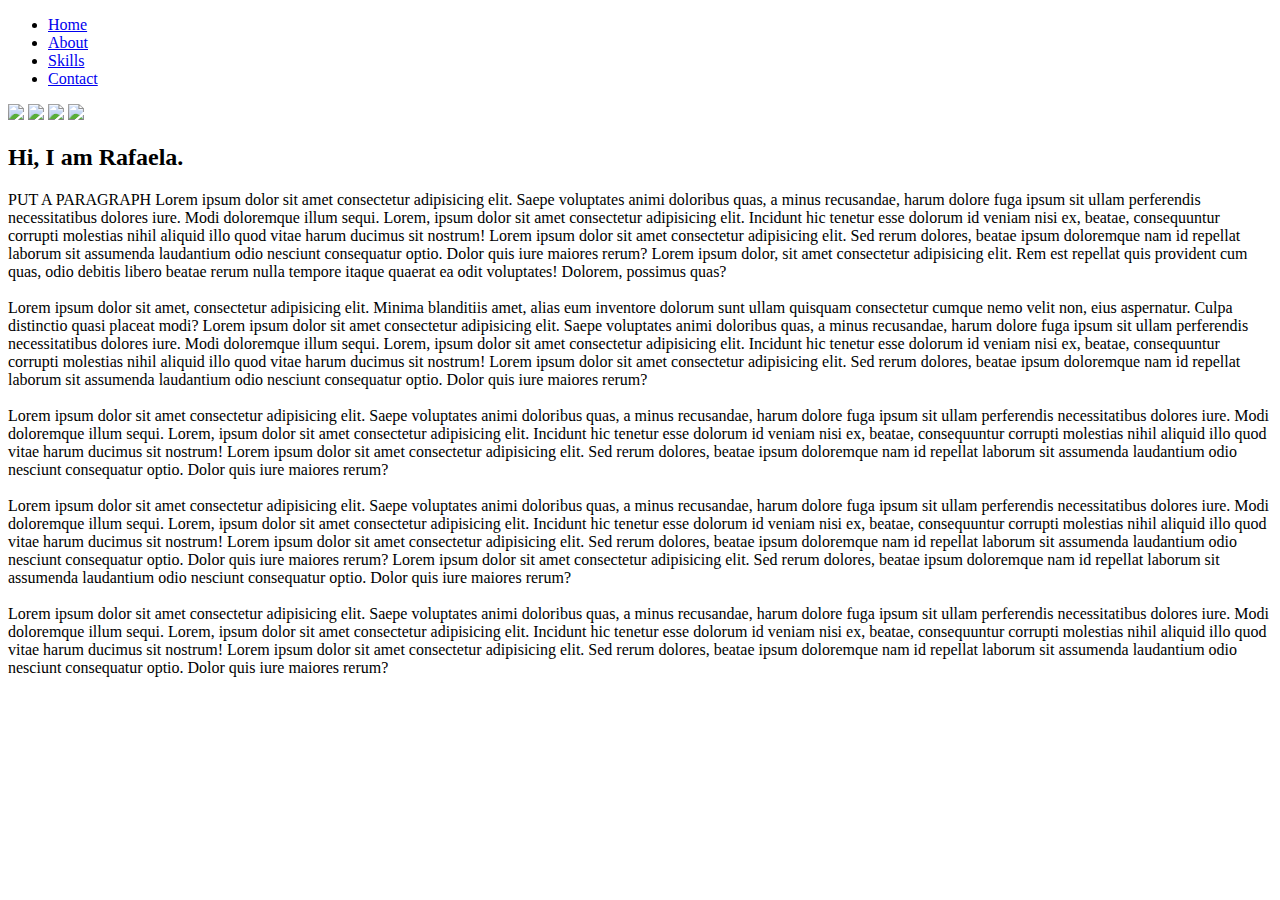
==== index.html/index.html @ fecace55 "first commit" ====
<!DOCTYPE html>
<html>
    <head>
        <title>Rafaela Portfolio</title>
        <link rel="stylesheet" type="text/css" href="C:\Users\Rafaela\OneDrive\Desktop\Shift Click project\style.css\style.css">
    </head>
    <body>
        <header>
            <ul>
                <li><a href="C:\Users\Rafaela\OneDrive\Desktop\Shift Click project\index.html\index.html" class="active">Home</a></li>
                <li><a href="C:\Users\Rafaela\OneDrive\Desktop\Shift Click project\pages\about.html">About</a></li>
                <li><a href="C:\Users\Rafaela\OneDrive\Desktop\Shift Click project\pages\skills.html">Skills</a></li>
                <li><a href="C:\Users\Rafaela\OneDrive\Desktop\Shift Click project\pages\contact.html">Contact</a></li>
            </ul>
        </header>
        <section>
            <img src="C:\Users\Rafaela\OneDrive\Desktop\Shift Click project\images\stars.png" id="stars">
            <img src="C:\Users\Rafaela\OneDrive\Desktop\Shift Click project\images\moon.png" id="moon">
            <img src="C:\Users\Rafaela\OneDrive\Desktop\Shift Click project\images\mountains_behind.png" id="mountains_behind">
            <img src="C:\Users\Rafaela\OneDrive\Desktop\Shift Click project\images\mountains_front.png" id="mountains_front">
        </section>
        <div class="sec" id="sec">
            <h2>Hi, I am Rafaela.</h2>
            <p>PUT A PARAGRAPH Lorem ipsum dolor sit amet consectetur adipisicing elit. Saepe voluptates animi doloribus quas, a minus recusandae, harum dolore fuga ipsum sit ullam perferendis necessitatibus dolores iure. Modi doloremque illum sequi.
                Lorem, ipsum dolor sit amet consectetur adipisicing elit. Incidunt hic tenetur esse dolorum id veniam nisi ex, beatae, consequuntur corrupti molestias nihil aliquid illo quod vitae harum ducimus sit nostrum!
                Lorem ipsum dolor sit amet consectetur adipisicing elit. Sed rerum dolores, beatae ipsum doloremque nam id repellat laborum sit assumenda laudantium odio nesciunt consequatur optio. Dolor quis iure maiores rerum?
                Lorem ipsum dolor, sit amet consectetur adipisicing elit. Rem est repellat quis provident cum quas, odio debitis libero beatae rerum nulla tempore itaque quaerat ea odit voluptates! Dolorem, possimus quas?<br><br>
                Lorem ipsum dolor sit amet, consectetur adipisicing elit. Minima blanditiis amet, alias eum inventore dolorum sunt ullam quisquam consectetur cumque nemo velit non, eius aspernatur. Culpa distinctio quasi placeat modi?
                Lorem ipsum dolor sit amet consectetur adipisicing elit. Saepe voluptates animi doloribus quas, a minus recusandae, harum dolore fuga ipsum sit ullam perferendis necessitatibus dolores iure. Modi doloremque illum sequi.
                Lorem, ipsum dolor sit amet consectetur adipisicing elit. Incidunt hic tenetur esse dolorum id veniam nisi ex, beatae, consequuntur corrupti molestias nihil aliquid illo quod vitae harum ducimus sit nostrum!
                Lorem ipsum dolor sit amet consectetur adipisicing elit. Sed rerum dolores, beatae ipsum doloremque nam id repellat laborum sit assumenda laudantium odio nesciunt consequatur optio. Dolor quis iure maiores rerum?<br><br>
                Lorem ipsum dolor sit amet consectetur adipisicing elit. Saepe voluptates animi doloribus quas, a minus recusandae, harum dolore fuga ipsum sit ullam perferendis necessitatibus dolores iure. Modi doloremque illum sequi.
                Lorem, ipsum dolor sit amet consectetur adipisicing elit. Incidunt hic tenetur esse dolorum id veniam nisi ex, beatae, consequuntur corrupti molestias nihil aliquid illo quod vitae harum ducimus sit nostrum!
                Lorem ipsum dolor sit amet consectetur adipisicing elit. Sed rerum dolores, beatae ipsum doloremque nam id repellat laborum sit assumenda laudantium odio nesciunt consequatur optio. Dolor quis iure maiores rerum?<br><br>
                Lorem ipsum dolor sit amet consectetur adipisicing elit. Saepe voluptates animi doloribus quas, a minus recusandae, harum dolore fuga ipsum sit ullam perferendis necessitatibus dolores iure. Modi doloremque illum sequi.
                Lorem, ipsum dolor sit amet consectetur adipisicing elit. Incidunt hic tenetur esse dolorum id veniam nisi ex, beatae, consequuntur corrupti molestias nihil aliquid illo quod vitae harum ducimus sit nostrum!
                Lorem ipsum dolor sit amet consectetur adipisicing elit. Sed rerum dolores, beatae ipsum doloremque nam id repellat laborum sit assumenda laudantium odio nesciunt consequatur optio. Dolor quis iure maiores rerum?
                Lorem ipsum dolor sit amet consectetur adipisicing elit. Sed rerum dolores, beatae ipsum doloremque nam id repellat laborum sit assumenda laudantium odio nesciunt consequatur optio. Dolor quis iure maiores rerum?<br><br>
                Lorem ipsum dolor sit amet consectetur adipisicing elit. Saepe voluptates animi doloribus quas, a minus recusandae, harum dolore fuga ipsum sit ullam perferendis necessitatibus dolores iure. Modi doloremque illum sequi.
                Lorem, ipsum dolor sit amet consectetur adipisicing elit. Incidunt hic tenetur esse dolorum id veniam nisi ex, beatae, consequuntur corrupti molestias nihil aliquid illo quod vitae harum ducimus sit nostrum!
                Lorem ipsum dolor sit amet consectetur adipisicing elit. Sed rerum dolores, beatae ipsum doloremque nam id repellat laborum sit assumenda laudantium odio nesciunt consequatur optio. Dolor quis iure maiores rerum?
                <br></p>
        </div>
    </body>
    <script>
        let stars = document.getElementById('stars');
        let moon = document.getElementById('moon');
        let mountains_behind = document.getElementById('mountains_behind');
        let mountains_front = document.getElementById('mountains_front');

        window.addEventListener('scroll', function() {
            let value = window.scrollY;
            stars.style.left = value * 0.25 + 'px';
            moon.style.top = value * 1.05 + 'px';
            mountains_behind.style.top = value * 0.5 + 'px';
            mountains_front.style.top = value * 0 + 'px';
        })
    </script>
</html>
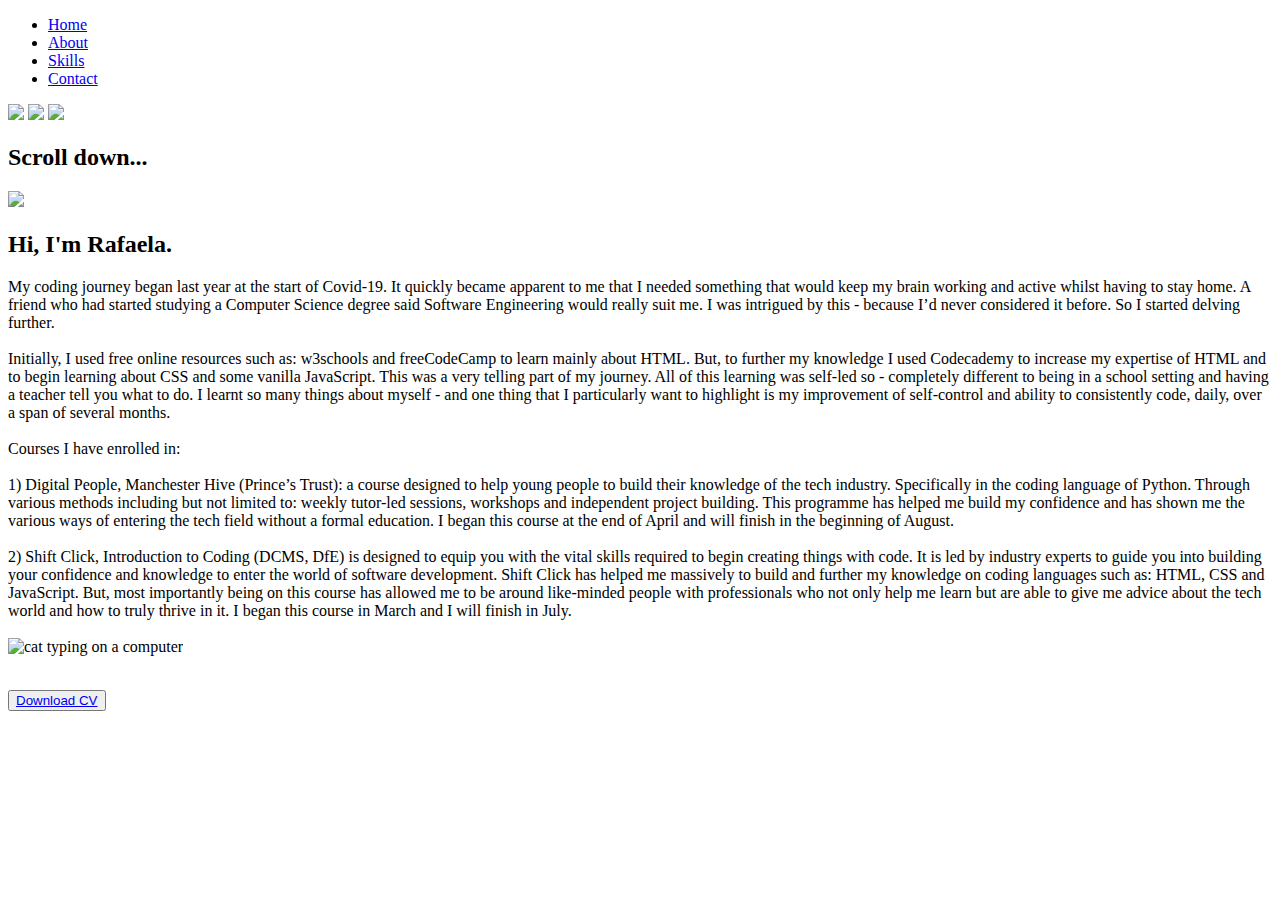
==== commit 8e8733d0: "scroll feature" ====
--- a/index.html/index.html
+++ b/index.html/index.html
@@ -17,29 +17,29 @@
             <img src="C:\Users\Rafaela\OneDrive\Desktop\Shift Click project\images\stars.png" id="stars">
             <img src="C:\Users\Rafaela\OneDrive\Desktop\Shift Click project\images\moon.png" id="moon">
             <img src="C:\Users\Rafaela\OneDrive\Desktop\Shift Click project\images\mountains_behind.png" id="mountains_behind">
+            <h2 id="text">Scroll down...</h2>
             <img src="C:\Users\Rafaela\OneDrive\Desktop\Shift Click project\images\mountains_front.png" id="mountains_front">
         </section>
         <div class="sec" id="sec">
-            <h2>Hi, I am Rafaela.</h2>
-            <p>PUT A PARAGRAPH Lorem ipsum dolor sit amet consectetur adipisicing elit. Saepe voluptates animi doloribus quas, a minus recusandae, harum dolore fuga ipsum sit ullam perferendis necessitatibus dolores iure. Modi doloremque illum sequi.
-                Lorem, ipsum dolor sit amet consectetur adipisicing elit. Incidunt hic tenetur esse dolorum id veniam nisi ex, beatae, consequuntur corrupti molestias nihil aliquid illo quod vitae harum ducimus sit nostrum!
-                Lorem ipsum dolor sit amet consectetur adipisicing elit. Sed rerum dolores, beatae ipsum doloremque nam id repellat laborum sit assumenda laudantium odio nesciunt consequatur optio. Dolor quis iure maiores rerum?
-                Lorem ipsum dolor, sit amet consectetur adipisicing elit. Rem est repellat quis provident cum quas, odio debitis libero beatae rerum nulla tempore itaque quaerat ea odit voluptates! Dolorem, possimus quas?<br><br>
-                Lorem ipsum dolor sit amet, consectetur adipisicing elit. Minima blanditiis amet, alias eum inventore dolorum sunt ullam quisquam consectetur cumque nemo velit non, eius aspernatur. Culpa distinctio quasi placeat modi?
-                Lorem ipsum dolor sit amet consectetur adipisicing elit. Saepe voluptates animi doloribus quas, a minus recusandae, harum dolore fuga ipsum sit ullam perferendis necessitatibus dolores iure. Modi doloremque illum sequi.
-                Lorem, ipsum dolor sit amet consectetur adipisicing elit. Incidunt hic tenetur esse dolorum id veniam nisi ex, beatae, consequuntur corrupti molestias nihil aliquid illo quod vitae harum ducimus sit nostrum!
-                Lorem ipsum dolor sit amet consectetur adipisicing elit. Sed rerum dolores, beatae ipsum doloremque nam id repellat laborum sit assumenda laudantium odio nesciunt consequatur optio. Dolor quis iure maiores rerum?<br><br>
-                Lorem ipsum dolor sit amet consectetur adipisicing elit. Saepe voluptates animi doloribus quas, a minus recusandae, harum dolore fuga ipsum sit ullam perferendis necessitatibus dolores iure. Modi doloremque illum sequi.
-                Lorem, ipsum dolor sit amet consectetur adipisicing elit. Incidunt hic tenetur esse dolorum id veniam nisi ex, beatae, consequuntur corrupti molestias nihil aliquid illo quod vitae harum ducimus sit nostrum!
-                Lorem ipsum dolor sit amet consectetur adipisicing elit. Sed rerum dolores, beatae ipsum doloremque nam id repellat laborum sit assumenda laudantium odio nesciunt consequatur optio. Dolor quis iure maiores rerum?<br><br>
-                Lorem ipsum dolor sit amet consectetur adipisicing elit. Saepe voluptates animi doloribus quas, a minus recusandae, harum dolore fuga ipsum sit ullam perferendis necessitatibus dolores iure. Modi doloremque illum sequi.
-                Lorem, ipsum dolor sit amet consectetur adipisicing elit. Incidunt hic tenetur esse dolorum id veniam nisi ex, beatae, consequuntur corrupti molestias nihil aliquid illo quod vitae harum ducimus sit nostrum!
-                Lorem ipsum dolor sit amet consectetur adipisicing elit. Sed rerum dolores, beatae ipsum doloremque nam id repellat laborum sit assumenda laudantium odio nesciunt consequatur optio. Dolor quis iure maiores rerum?
-                Lorem ipsum dolor sit amet consectetur adipisicing elit. Sed rerum dolores, beatae ipsum doloremque nam id repellat laborum sit assumenda laudantium odio nesciunt consequatur optio. Dolor quis iure maiores rerum?<br><br>
-                Lorem ipsum dolor sit amet consectetur adipisicing elit. Saepe voluptates animi doloribus quas, a minus recusandae, harum dolore fuga ipsum sit ullam perferendis necessitatibus dolores iure. Modi doloremque illum sequi.
-                Lorem, ipsum dolor sit amet consectetur adipisicing elit. Incidunt hic tenetur esse dolorum id veniam nisi ex, beatae, consequuntur corrupti molestias nihil aliquid illo quod vitae harum ducimus sit nostrum!
-                Lorem ipsum dolor sit amet consectetur adipisicing elit. Sed rerum dolores, beatae ipsum doloremque nam id repellat laborum sit assumenda laudantium odio nesciunt consequatur optio. Dolor quis iure maiores rerum?
-                <br></p>
+            <h2>Hi, I'm Rafaela.</h2>
+            <p>My coding journey began last year at the start of Covid-19. It quickly became apparent to me that I needed something that would keep my brain working and active whilst having to stay home. 
+                A friend who had started studying a Computer Science degree said Software Engineering would really suit me. I was intrigued by this - because I’d never considered it before. So I started delving further.<br><br>
+                Initially, I used free online resources such as: w3schools and freeCodeCamp to learn mainly about HTML. But, to further my knowledge I used Codecademy to increase my expertise of HTML and to begin learning about CSS and 
+                some vanilla JavaScript. This was a very telling part of my journey. All of this learning was self-led so - completely different to being in a school setting and having a teacher tell you what to do. I learnt so many things 
+                about myself - and one thing that I particularly want to highlight is my improvement of self-control and ability to consistently code, daily, over a span of several months.<br><br>Courses I have enrolled in:<br><br>
+                1) Digital People, Manchester Hive (Prince’s Trust): a course designed to help young people to build their knowledge of the tech industry. Specifically in the coding language of Python. Through various methods including but not 
+                limited to: weekly tutor-led sessions, workshops and independent project building. This programme has helped me build my confidence and has shown me the various ways of entering the tech field without a formal education. I began 
+                this course at the end of April and will finish in the beginning of August.<br><br> 2) Shift Click, Introduction to Coding (DCMS, DfE) is designed to equip you with the vital skills required to begin creating things with code. 
+                It is led by industry experts to guide you into building your confidence and knowledge to enter the world of software development. Shift Click has helped me massively to build and further my knowledge on coding languages such as: 
+                HTML, CSS and JavaScript. But, most importantly being on this course has allowed me to be around like-minded people with professionals who not only help me learn but are able to give me advice about the tech world and how to truly 
+                thrive in it. I began this course in March and I will finish in July.
+                <br><br><img src="C:\Users\Rafaela\OneDrive\Desktop\Shift Click project\images\200.gif" alt="cat typing on a computer"></p><br>
+            <div class="wrap">
+                <div class="item">
+                    <button class="btn"><a href="C:\Users\Rafaela\OneDrive\Desktop\Shift Click project\Rafaela's Resume.pdf" target="_blank">Download CV</a></button>
+                </div>
+            </div>
+                
         </div>
     </body>
     <script>
